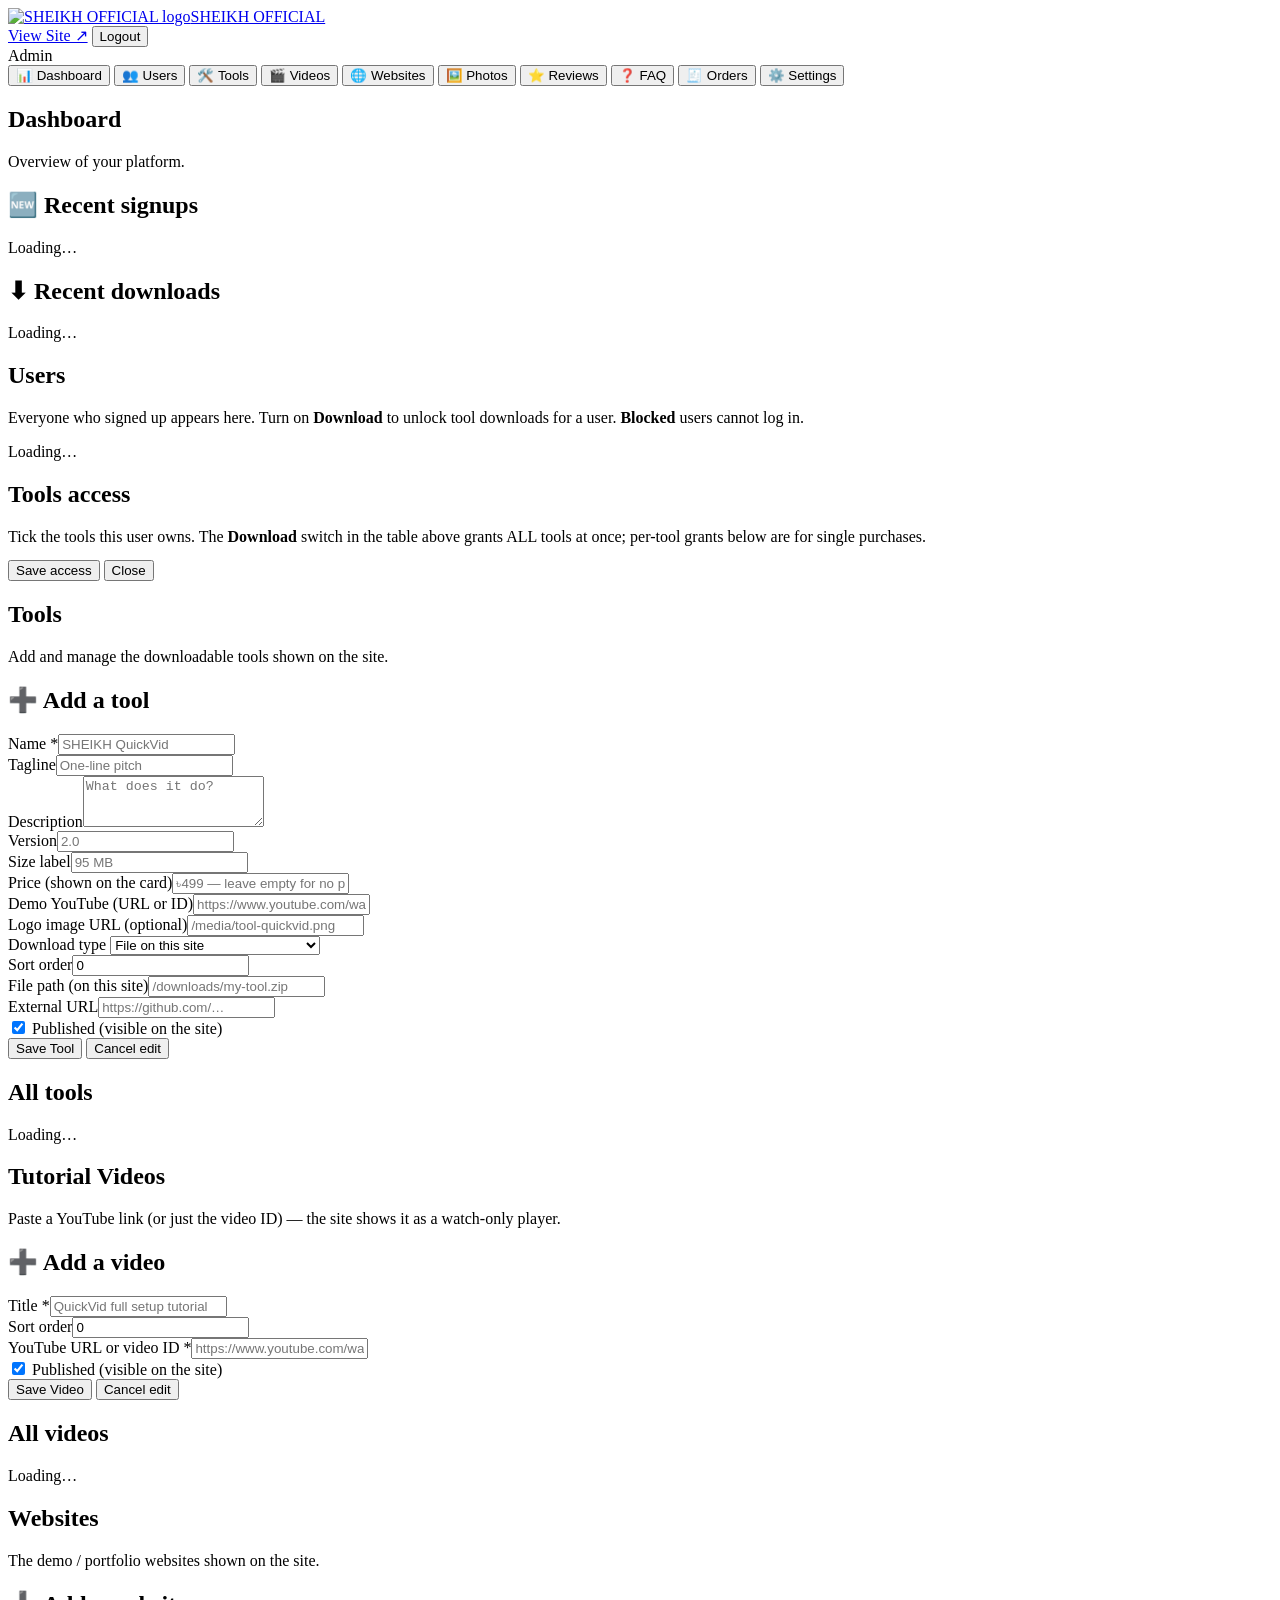
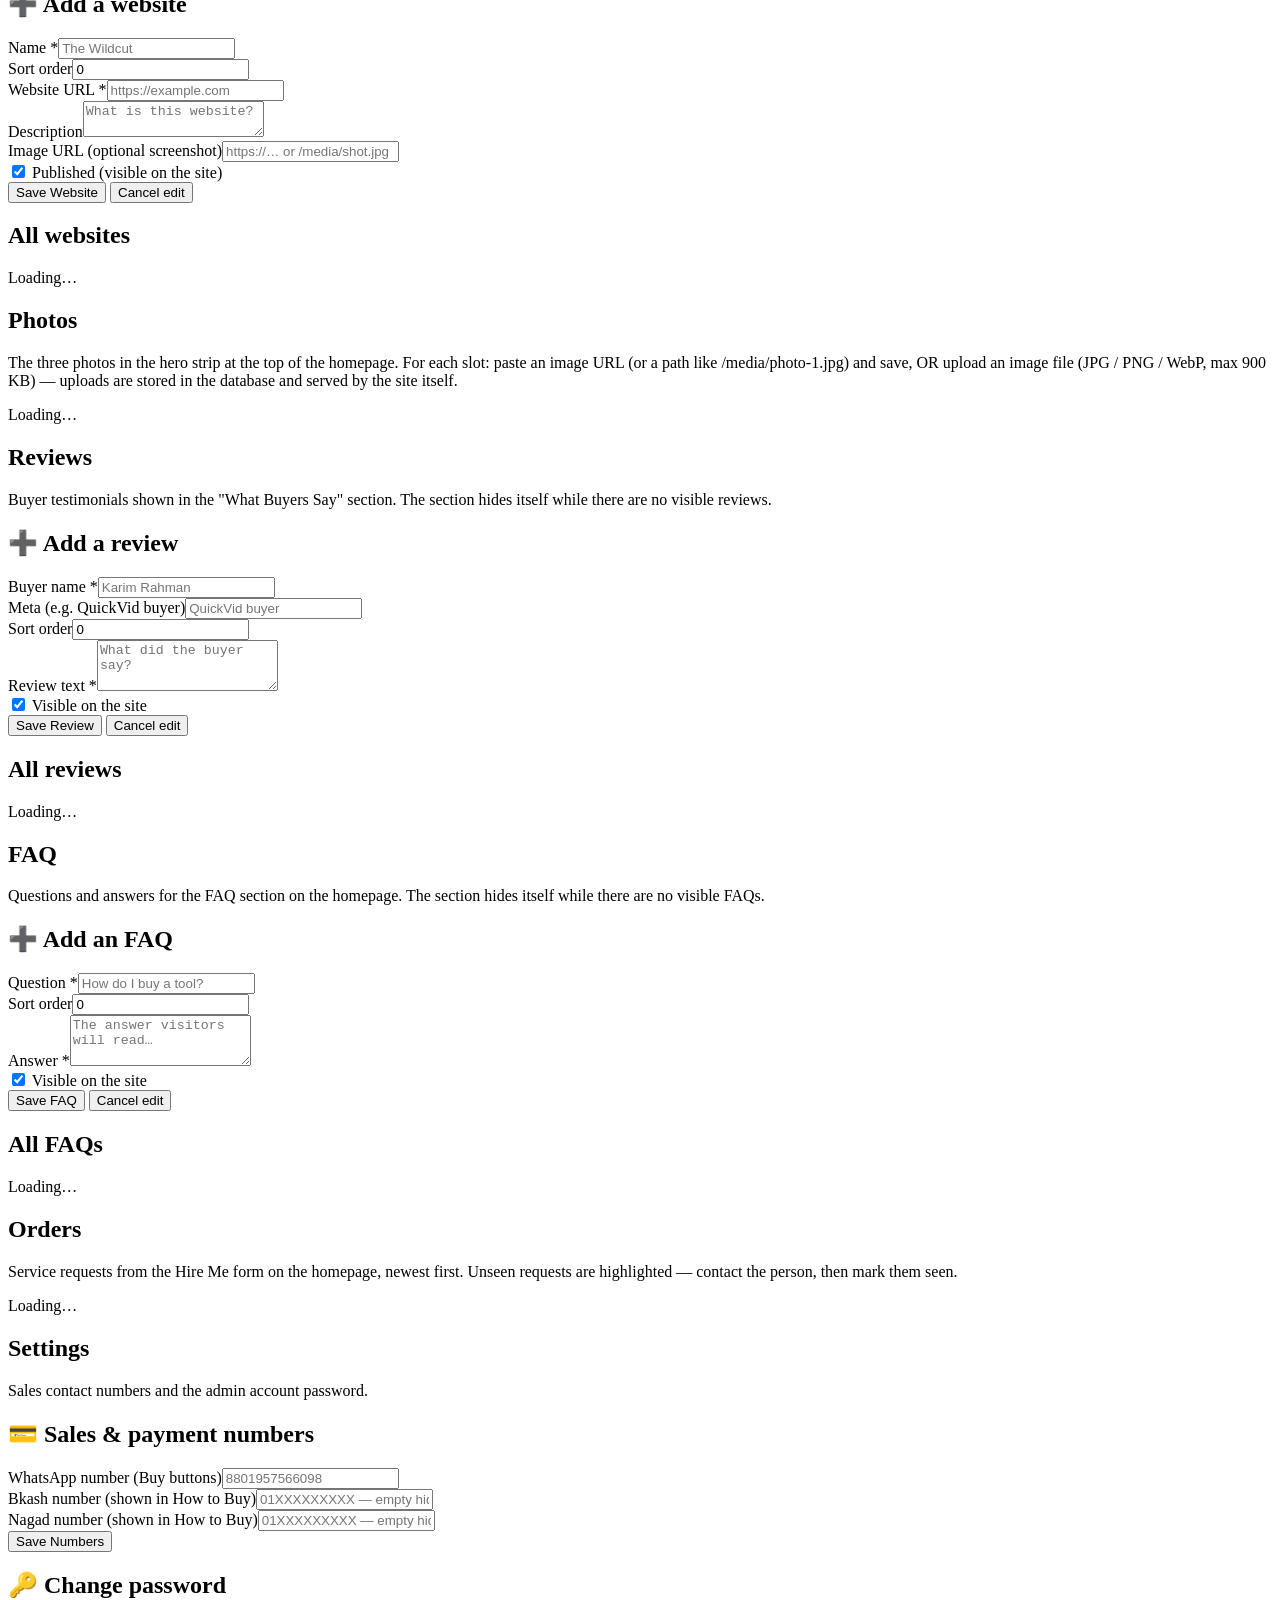
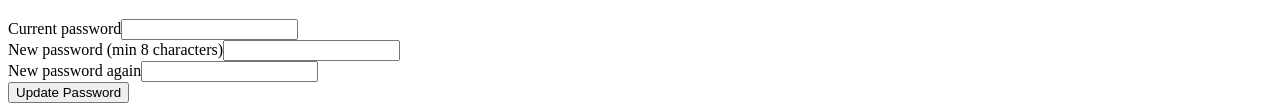
==== public/admin/index.html @ 2b48e8ec "Wildcut-style theme switch, compact mobile header, asset versioning + no-store APIs" ====
<!DOCTYPE html>
<html lang="en">
<head>
<meta charset="UTF-8">
<meta name="viewport" content="width=device-width, initial-scale=1.0">
<title>Admin — AMIN SHEIKH</title>
<meta name="robots" content="noindex, nofollow">
<link rel="icon" type="image/png" href="/favicon.png">
<link rel="stylesheet" href="/assets/css/style.css?v=4">
<link rel="stylesheet" href="/assets/css/admin.css?v=4">
</head>
<body>

<header class="site-header">
  <div class="wrap">
    <a class="logo" href="/"><img class="logo-img" src="/media/logo.png" alt="SHEIKH OFFICIAL logo"><span>SHEIKH OFFICIAL</span></a>
    <div class="header-actions" style="margin-left:auto">
      <a class="btn ghost small hide-sm" href="/" target="_blank" rel="noopener">View Site ↗</a>
      <button class="btn small" id="logoutBtn" type="button">Logout</button>
    </div>
  </div>
</header>

<div class="admin-shell">
  <aside class="admin-side">
    <div class="who">
      <div class="nm" id="adminName">Admin</div>
      <div class="em" id="adminEmail"></div>
    </div>
    <button class="tab-btn active" data-tab="dashboard" type="button">📊 Dashboard</button>
    <button class="tab-btn" data-tab="users" type="button">👥 Users</button>
    <button class="tab-btn" data-tab="tools" type="button">🛠️ Tools</button>
    <button class="tab-btn" data-tab="videos" type="button">🎬 Videos</button>
    <button class="tab-btn" data-tab="demos" type="button">🌐 Websites</button>
    <button class="tab-btn" data-tab="photos" type="button">🖼️ Photos</button>
    <button class="tab-btn" data-tab="reviews" type="button">⭐ Reviews</button>
    <button class="tab-btn" data-tab="faq" type="button">❓ FAQ</button>
    <button class="tab-btn" data-tab="orders" type="button">🧾 Orders <span class="pill gold hidden" id="ordersBadge"></span></button>
    <button class="tab-btn" data-tab="settings" type="button">⚙️ Settings</button>
  </aside>

  <main class="admin-main">
    <!-- Dashboard -->
    <section class="tab-page active" id="tab-dashboard">
      <h1>Dashboard</h1>
      <p class="page-sub">Overview of your platform.</p>
      <div class="stat-cards" id="statCards"></div>
      <div class="panel-box">
        <h2>🆕 Recent signups</h2>
        <div id="recentSignups"><p class="empty-line">Loading…</p></div>
      </div>
      <div class="panel-box">
        <h2>⬇ Recent downloads</h2>
        <div id="recentDownloads"><p class="empty-line">Loading…</p></div>
      </div>
    </section>

    <!-- Users -->
    <section class="tab-page" id="tab-users">
      <h1>Users</h1>
      <p class="page-sub">Everyone who signed up appears here. Turn on <b>Download</b> to unlock tool downloads for a user. <b>Blocked</b> users cannot log in.</p>
      <div class="panel-box">
        <div id="usersTable"><p class="empty-line">Loading…</p></div>
      </div>
      <div class="panel-box hidden" id="userToolsPanel">
        <h2 id="userToolsTitle">Tools access</h2>
        <p class="page-sub" style="margin-bottom:14px">Tick the tools this user owns. The <b>Download</b> switch in the table above grants ALL tools at once; per-tool grants below are for single purchases.</p>
        <div class="grant-list" id="userToolsList"></div>
        <div class="form-actions">
          <button class="btn primary" type="button" id="userToolsSave">Save access</button>
          <button class="btn" type="button" id="userToolsClose">Close</button>
        </div>
      </div>
    </section>

    <!-- Tools -->
    <section class="tab-page" id="tab-tools">
      <h1>Tools</h1>
      <p class="page-sub">Add and manage the downloadable tools shown on the site.</p>
      <div class="panel-box">
        <h2 id="toolFormTitle">➕ Add a tool</h2>
        <form id="toolForm">
          <input type="hidden" id="toolId">
          <div class="form-grid">
            <div class="field"><label for="toolName">Name *</label><input id="toolName" required placeholder="SHEIKH QuickVid"></div>
            <div class="field"><label for="toolTagline">Tagline</label><input id="toolTagline" placeholder="One-line pitch"></div>
            <div class="field full"><label for="toolDesc">Description</label><textarea id="toolDesc" rows="3" placeholder="What does it do?"></textarea></div>
            <div class="field"><label for="toolVersion">Version</label><input id="toolVersion" placeholder="2.0"></div>
            <div class="field"><label for="toolSize">Size label</label><input id="toolSize" placeholder="95 MB"></div>
            <div class="field"><label for="toolPrice">Price (shown on the card)</label><input id="toolPrice" placeholder="৳499 — leave empty for no price"></div>
            <div class="field"><label for="toolDemo">Demo YouTube (URL or ID)</label><input id="toolDemo" placeholder="https://www.youtube.com/watch?v=…"></div>
            <div class="field"><label for="toolLogo">Logo image URL (optional)</label><input id="toolLogo" placeholder="/media/tool-quickvid.png"></div>
            <div class="field"><label for="toolKind">Download type</label>
              <select id="toolKind"><option value="file">File on this site</option><option value="link">External link (GitHub release…)</option></select></div>
            <div class="field"><label for="toolSort">Sort order</label><input id="toolSort" type="number" value="0"></div>
            <div class="field full" id="toolFileWrap"><label for="toolFile">File path (on this site)</label><input id="toolFile" placeholder="/downloads/my-tool.zip"></div>
            <div class="field full hidden" id="toolUrlWrap"><label for="toolUrl">External URL</label><input id="toolUrl" placeholder="https://github.com/…"></div>
          </div>
          <label class="inline-check"><input type="checkbox" id="toolPublished" checked> Published (visible on the site)</label>
          <div class="form-actions">
            <button class="btn primary" type="submit" id="toolSaveBtn">Save Tool</button>
            <button class="btn hidden" type="button" id="toolCancelBtn">Cancel edit</button>
          </div>
        </form>
      </div>
      <div class="panel-box">
        <h2>All tools</h2>
        <div class="entity-list" id="toolsList"><p class="empty-line">Loading…</p></div>
      </div>
    </section>

    <!-- Videos -->
    <section class="tab-page" id="tab-videos">
      <h1>Tutorial Videos</h1>
      <p class="page-sub">Paste a YouTube link (or just the video ID) — the site shows it as a watch-only player.</p>
      <div class="panel-box">
        <h2 id="videoFormTitle">➕ Add a video</h2>
        <form id="videoForm">
          <input type="hidden" id="videoId">
          <div class="form-grid">
            <div class="field"><label for="videoTitle">Title *</label><input id="videoTitle" required placeholder="QuickVid full setup tutorial"></div>
            <div class="field"><label for="videoSort">Sort order</label><input id="videoSort" type="number" value="0"></div>
            <div class="field full"><label for="videoYoutube">YouTube URL or video ID *</label><input id="videoYoutube" required placeholder="https://www.youtube.com/watch?v=…"></div>
          </div>
          <label class="inline-check"><input type="checkbox" id="videoPublished" checked> Published (visible on the site)</label>
          <div class="form-actions">
            <button class="btn primary" type="submit" id="videoSaveBtn">Save Video</button>
            <button class="btn hidden" type="button" id="videoCancelBtn">Cancel edit</button>
          </div>
        </form>
      </div>
      <div class="panel-box">
        <h2>All videos</h2>
        <div class="entity-list" id="videosList"><p class="empty-line">Loading…</p></div>
      </div>
    </section>

    <!-- Websites / demos -->
    <section class="tab-page" id="tab-demos">
      <h1>Websites</h1>
      <p class="page-sub">The demo / portfolio websites shown on the site.</p>
      <div class="panel-box">
        <h2 id="demoFormTitle">➕ Add a website</h2>
        <form id="demoForm">
          <input type="hidden" id="demoId">
          <div class="form-grid">
            <div class="field"><label for="demoName">Name *</label><input id="demoName" required placeholder="The Wildcut"></div>
            <div class="field"><label for="demoSort">Sort order</label><input id="demoSort" type="number" value="0"></div>
            <div class="field full"><label for="demoUrl">Website URL *</label><input id="demoUrl" required placeholder="https://example.com"></div>
            <div class="field full"><label for="demoDesc">Description</label><textarea id="demoDesc" rows="2" placeholder="What is this website?"></textarea></div>
            <div class="field full"><label for="demoImage">Image URL (optional screenshot)</label><input id="demoImage" placeholder="https://… or /media/shot.jpg"></div>
          </div>
          <label class="inline-check"><input type="checkbox" id="demoPublished" checked> Published (visible on the site)</label>
          <div class="form-actions">
            <button class="btn primary" type="submit" id="demoSaveBtn">Save Website</button>
            <button class="btn hidden" type="button" id="demoCancelBtn">Cancel edit</button>
          </div>
        </form>
      </div>
      <div class="panel-box">
        <h2>All websites</h2>
        <div class="entity-list" id="demosList"><p class="empty-line">Loading…</p></div>
      </div>
    </section>

    <!-- Photos -->
    <section class="tab-page" id="tab-photos">
      <h1>Photos</h1>
      <p class="page-sub">The three photos in the hero strip at the top of the homepage. For each slot: paste an image URL (or a path like /media/photo-1.jpg) and save, OR upload an image file (JPG / PNG / WebP, max 900 KB) — uploads are stored in the database and served by the site itself.</p>
      <div id="photoSlots"><p class="empty-line">Loading…</p></div>
    </section>

    <!-- Reviews / testimonials -->
    <section class="tab-page" id="tab-reviews">
      <h1>Reviews</h1>
      <p class="page-sub">Buyer testimonials shown in the "What Buyers Say" section. The section hides itself while there are no visible reviews.</p>
      <div class="panel-box">
        <h2 id="testiFormTitle">➕ Add a review</h2>
        <form id="testiForm">
          <input type="hidden" id="testiId">
          <div class="form-grid">
            <div class="field"><label for="testiName">Buyer name *</label><input id="testiName" required placeholder="Karim Rahman"></div>
            <div class="field"><label for="testiMeta">Meta (e.g. QuickVid buyer)</label><input id="testiMeta" placeholder="QuickVid buyer"></div>
            <div class="field"><label for="testiSort">Sort order</label><input id="testiSort" type="number" value="0"></div>
            <div class="field full"><label for="testiText">Review text *</label><textarea id="testiText" rows="3" required placeholder="What did the buyer say?"></textarea></div>
          </div>
          <label class="inline-check"><input type="checkbox" id="testiVisible" checked> Visible on the site</label>
          <div class="form-actions">
            <button class="btn primary" type="submit" id="testiSaveBtn">Save Review</button>
            <button class="btn hidden" type="button" id="testiCancelBtn">Cancel edit</button>
          </div>
        </form>
      </div>
      <div class="panel-box">
        <h2>All reviews</h2>
        <div class="entity-list" id="testiList"><p class="empty-line">Loading…</p></div>
      </div>
    </section>

    <!-- FAQ -->
    <section class="tab-page" id="tab-faq">
      <h1>FAQ</h1>
      <p class="page-sub">Questions and answers for the FAQ section on the homepage. The section hides itself while there are no visible FAQs.</p>
      <div class="panel-box">
        <h2 id="faqFormTitle">➕ Add an FAQ</h2>
        <form id="faqForm">
          <input type="hidden" id="faqId">
          <div class="form-grid">
            <div class="field full"><label for="faqQ">Question *</label><input id="faqQ" required placeholder="How do I buy a tool?"></div>
            <div class="field"><label for="faqSort">Sort order</label><input id="faqSort" type="number" value="0"></div>
            <div class="field full"><label for="faqA">Answer *</label><textarea id="faqA" rows="3" required placeholder="The answer visitors will read…"></textarea></div>
          </div>
          <label class="inline-check"><input type="checkbox" id="faqVisible" checked> Visible on the site</label>
          <div class="form-actions">
            <button class="btn primary" type="submit" id="faqSaveBtn">Save FAQ</button>
            <button class="btn hidden" type="button" id="faqCancelBtn">Cancel edit</button>
          </div>
        </form>
      </div>
      <div class="panel-box">
        <h2>All FAQs</h2>
        <div class="entity-list" id="faqList"><p class="empty-line">Loading…</p></div>
      </div>
    </section>

    <!-- Orders -->
    <section class="tab-page" id="tab-orders">
      <h1>Orders</h1>
      <p class="page-sub">Service requests from the Hire Me form on the homepage, newest first. Unseen requests are highlighted — contact the person, then mark them seen.</p>
      <div class="panel-box">
        <div id="ordersList"><p class="empty-line">Loading…</p></div>
      </div>
    </section>

    <!-- Settings -->
    <section class="tab-page" id="tab-settings">
      <h1>Settings</h1>
      <p class="page-sub">Sales contact numbers and the admin account password.</p>
      <div class="panel-box" style="max-width:520px">
        <h2>💳 Sales &amp; payment numbers</h2>
        <form id="salesForm">
          <div class="field"><label for="setWhatsapp">WhatsApp number (Buy buttons)</label><input id="setWhatsapp" placeholder="8801957566098"></div>
          <div class="field"><label for="setBkash">Bkash number (shown in How to Buy)</label><input id="setBkash" placeholder="01XXXXXXXXX — empty hides it"></div>
          <div class="field"><label for="setNagad">Nagad number (shown in How to Buy)</label><input id="setNagad" placeholder="01XXXXXXXXX — empty hides it"></div>
          <div class="form-actions"><button class="btn primary" type="submit">Save Numbers</button></div>
        </form>
      </div>
      <div class="panel-box" style="max-width:520px">
        <h2>🔑 Change password</h2>
        <form id="pwForm">
          <div class="field"><label for="pwCurrent">Current password</label><input id="pwCurrent" type="password" autocomplete="current-password" required></div>
          <div class="field"><label for="pwNew">New password (min 8 characters)</label><input id="pwNew" type="password" autocomplete="new-password" required></div>
          <div class="field"><label for="pwAgain">New password again</label><input id="pwAgain" type="password" autocomplete="new-password" required></div>
          <div class="form-actions"><button class="btn primary" type="submit">Update Password</button></div>
        </form>
      </div>
    </section>
  </main>
</div>

<div class="toast-zone" id="toastZone"></div>
<script src="/assets/js/admin.js?v=4"></script>
</body>
</html>
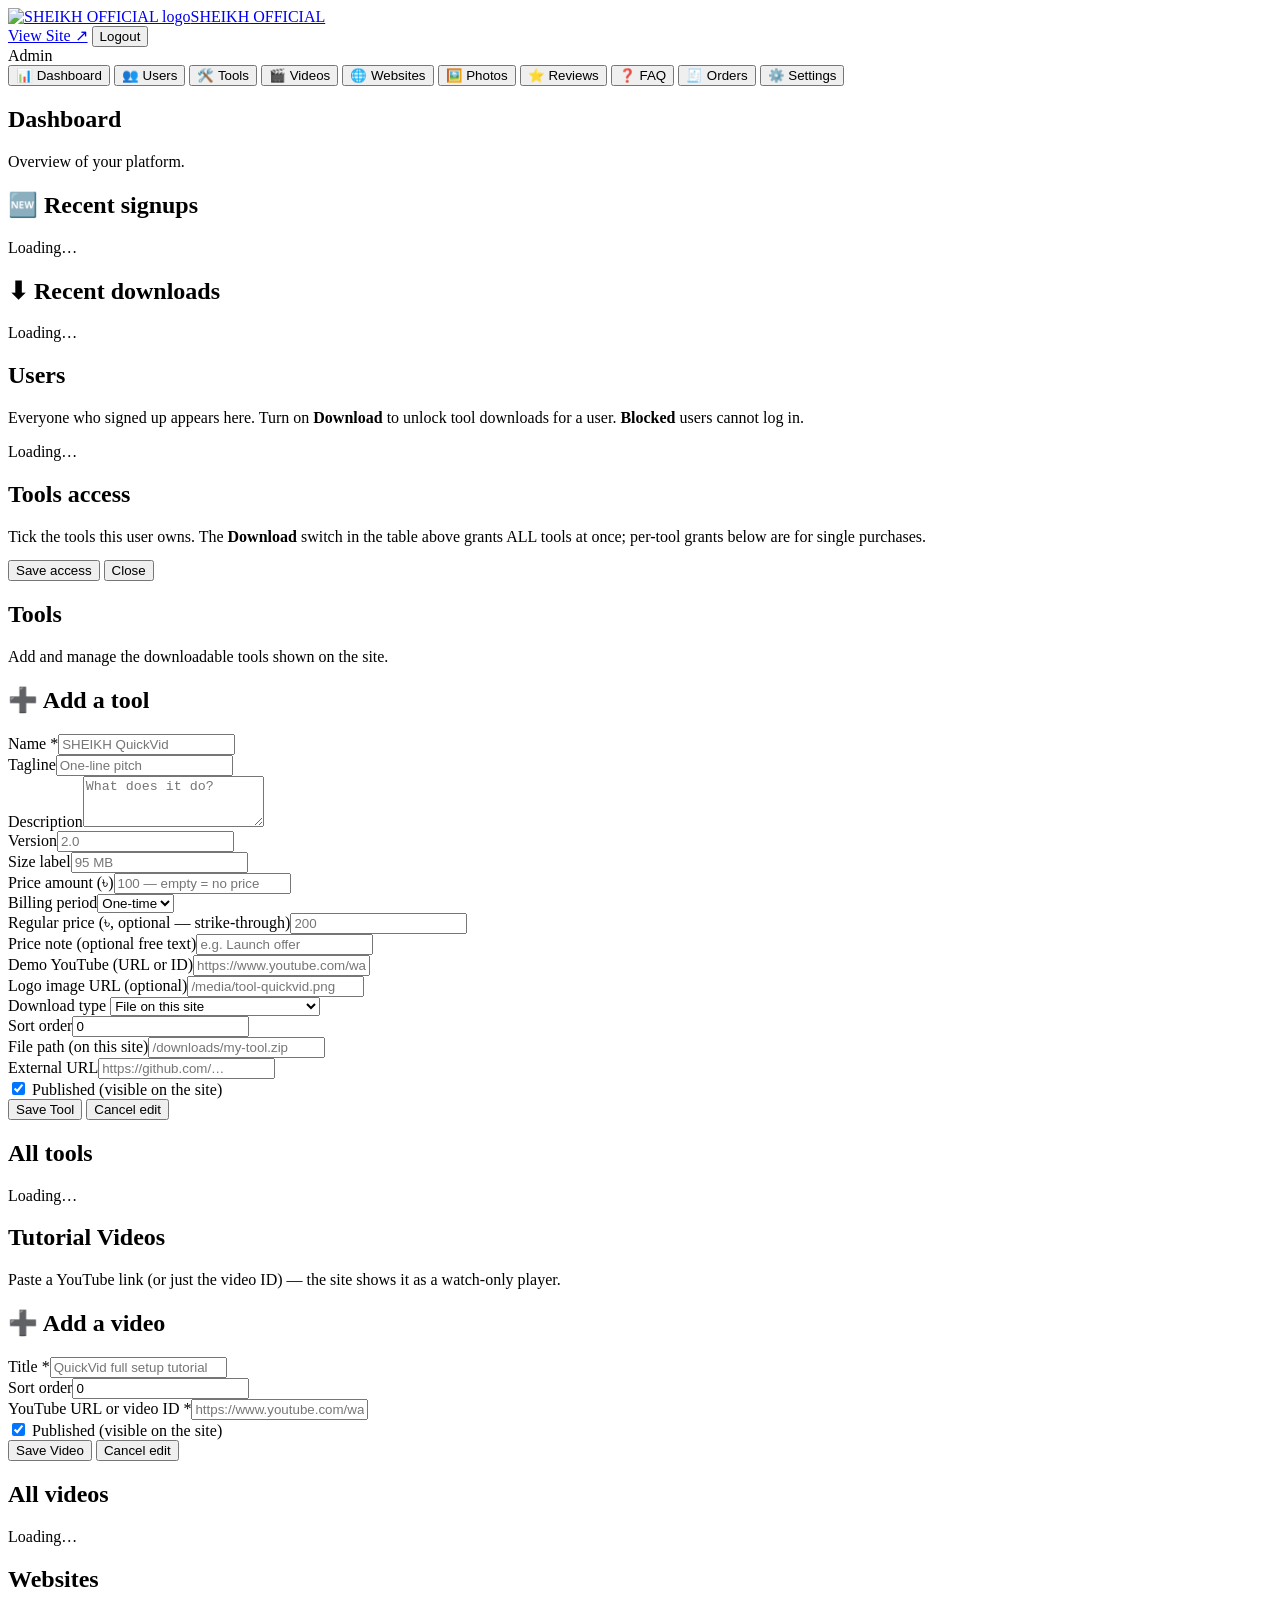
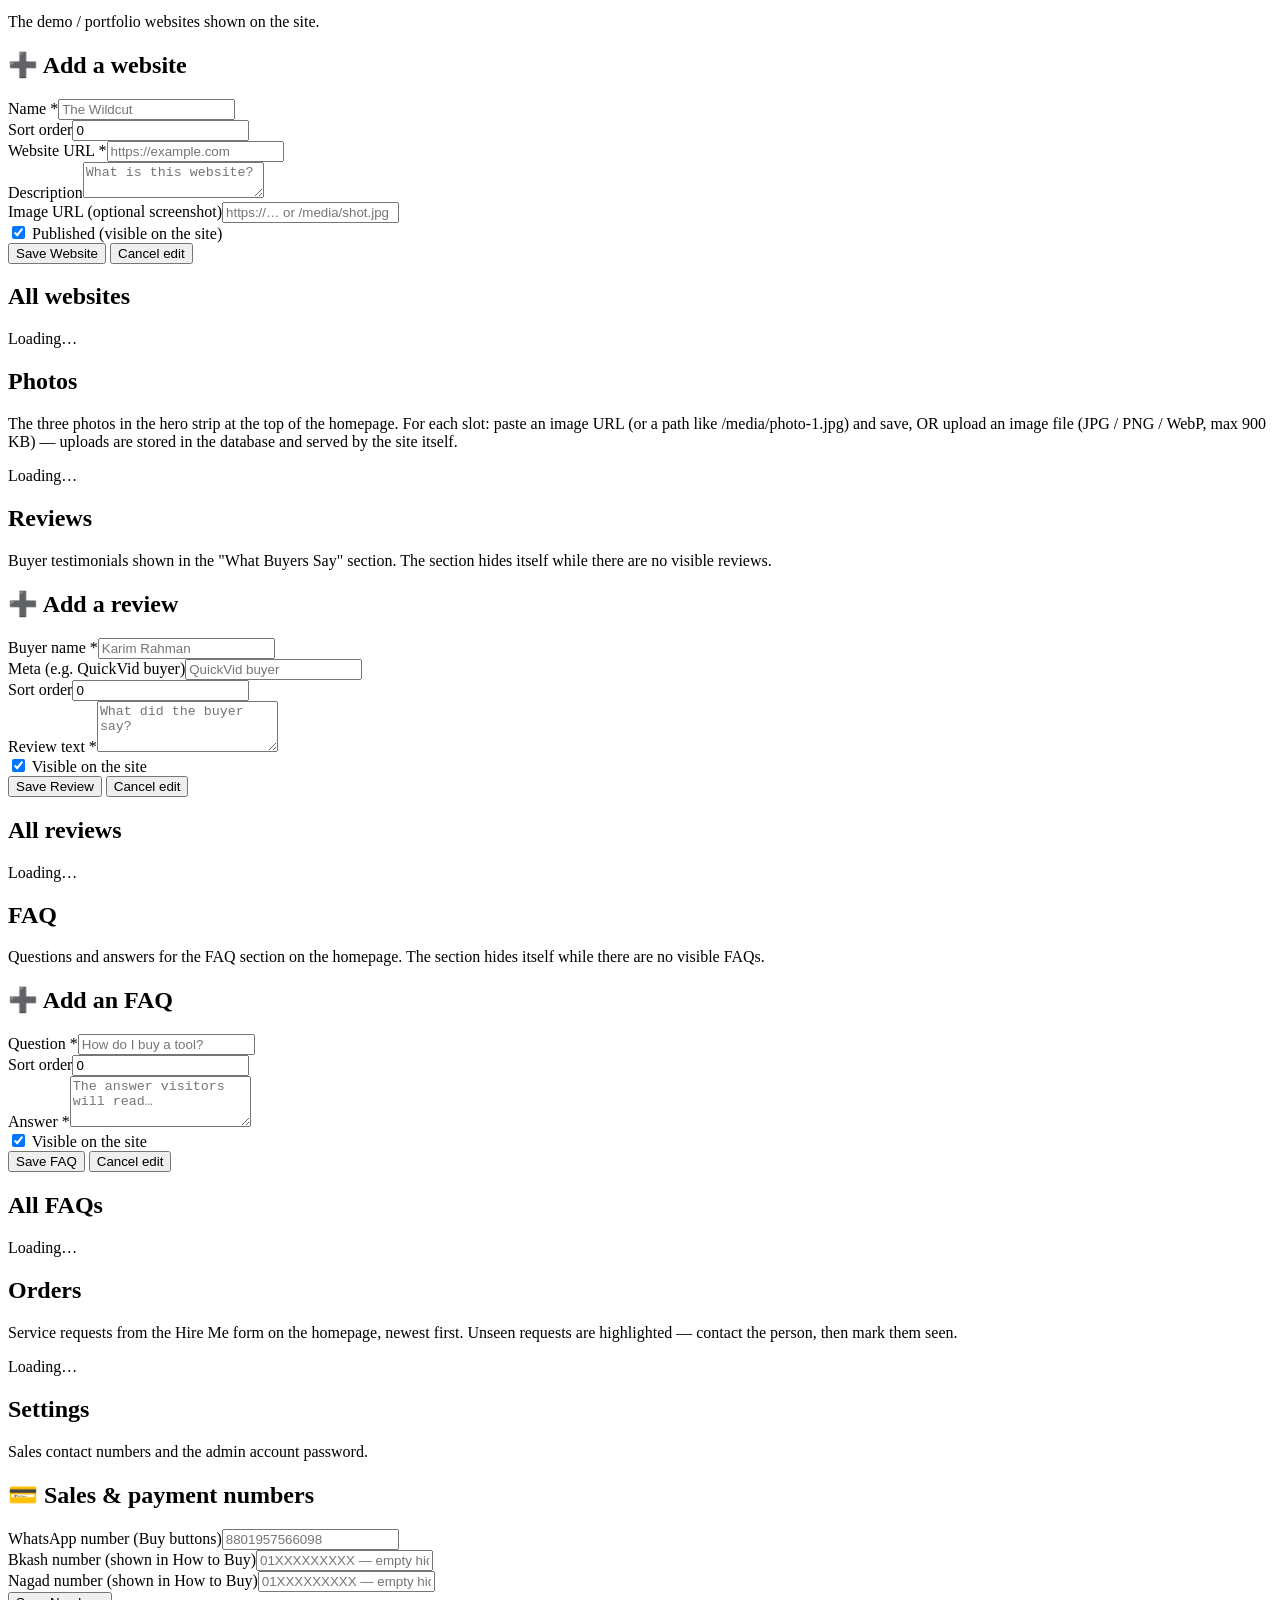
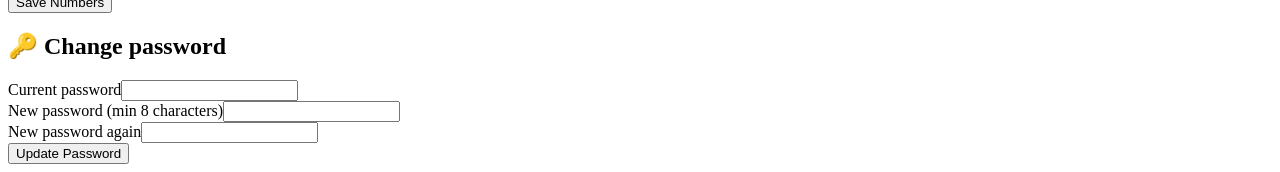
==== commit 7c8aba5a: "Professional structured pricing: amount + period + compare-at, big price block on cards" ====
--- a/public/admin/index.html
+++ b/public/admin/index.html
@@ -6,8 +6,8 @@
 <title>Admin — AMIN SHEIKH</title>
 <meta name="robots" content="noindex, nofollow">
 <link rel="icon" type="image/png" href="/favicon.png">
-<link rel="stylesheet" href="/assets/css/style.css?v=4">
-<link rel="stylesheet" href="/assets/css/admin.css?v=4">
+<link rel="stylesheet" href="/assets/css/style.css?v=9">
+<link rel="stylesheet" href="/assets/css/admin.css?v=7">
 </head>
 <body>
 
@@ -87,7 +87,10 @@
             <div class="field full"><label for="toolDesc">Description</label><textarea id="toolDesc" rows="3" placeholder="What does it do?"></textarea></div>
             <div class="field"><label for="toolVersion">Version</label><input id="toolVersion" placeholder="2.0"></div>
             <div class="field"><label for="toolSize">Size label</label><input id="toolSize" placeholder="95 MB"></div>
-            <div class="field"><label for="toolPrice">Price (shown on the card)</label><input id="toolPrice" placeholder="৳499 — leave empty for no price"></div>
+            <div class="field"><label for="toolPriceAmount">Price amount (৳)</label><input id="toolPriceAmount" type="number" min="0" placeholder="100 — empty = no price"></div>
+            <div class="field"><label for="toolPricePeriod">Billing period</label><select id="toolPricePeriod"><option value="once">One-time</option><option value="month">Monthly</option><option value="year">Yearly</option></select></div>
+            <div class="field"><label for="toolPriceCompare">Regular price (৳, optional — strike-through)</label><input id="toolPriceCompare" type="number" min="0" placeholder="200"></div>
+            <div class="field"><label for="toolPrice">Price note (optional free text)</label><input id="toolPrice" placeholder="e.g. Launch offer"></div>
             <div class="field"><label for="toolDemo">Demo YouTube (URL or ID)</label><input id="toolDemo" placeholder="https://www.youtube.com/watch?v=…"></div>
             <div class="field"><label for="toolLogo">Logo image URL (optional)</label><input id="toolLogo" placeholder="/media/tool-quickvid.png"></div>
             <div class="field"><label for="toolKind">Download type</label>
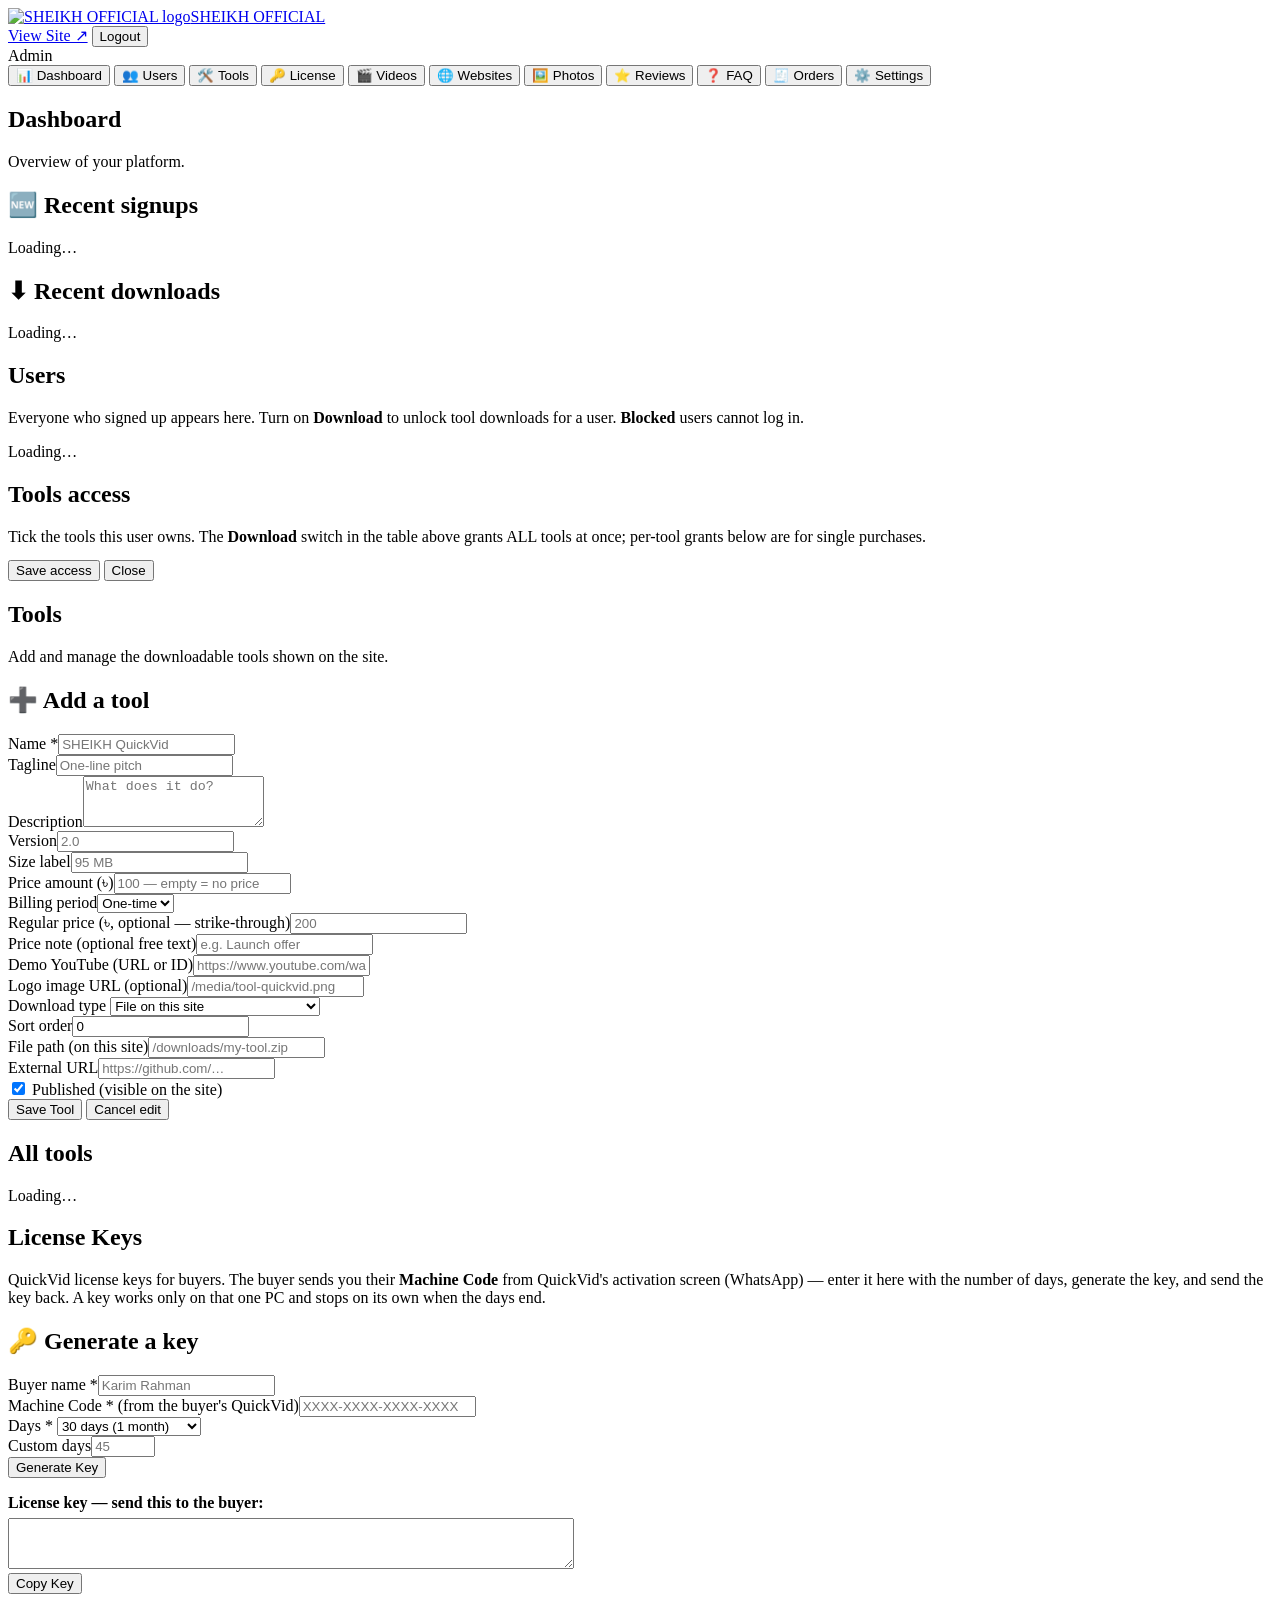
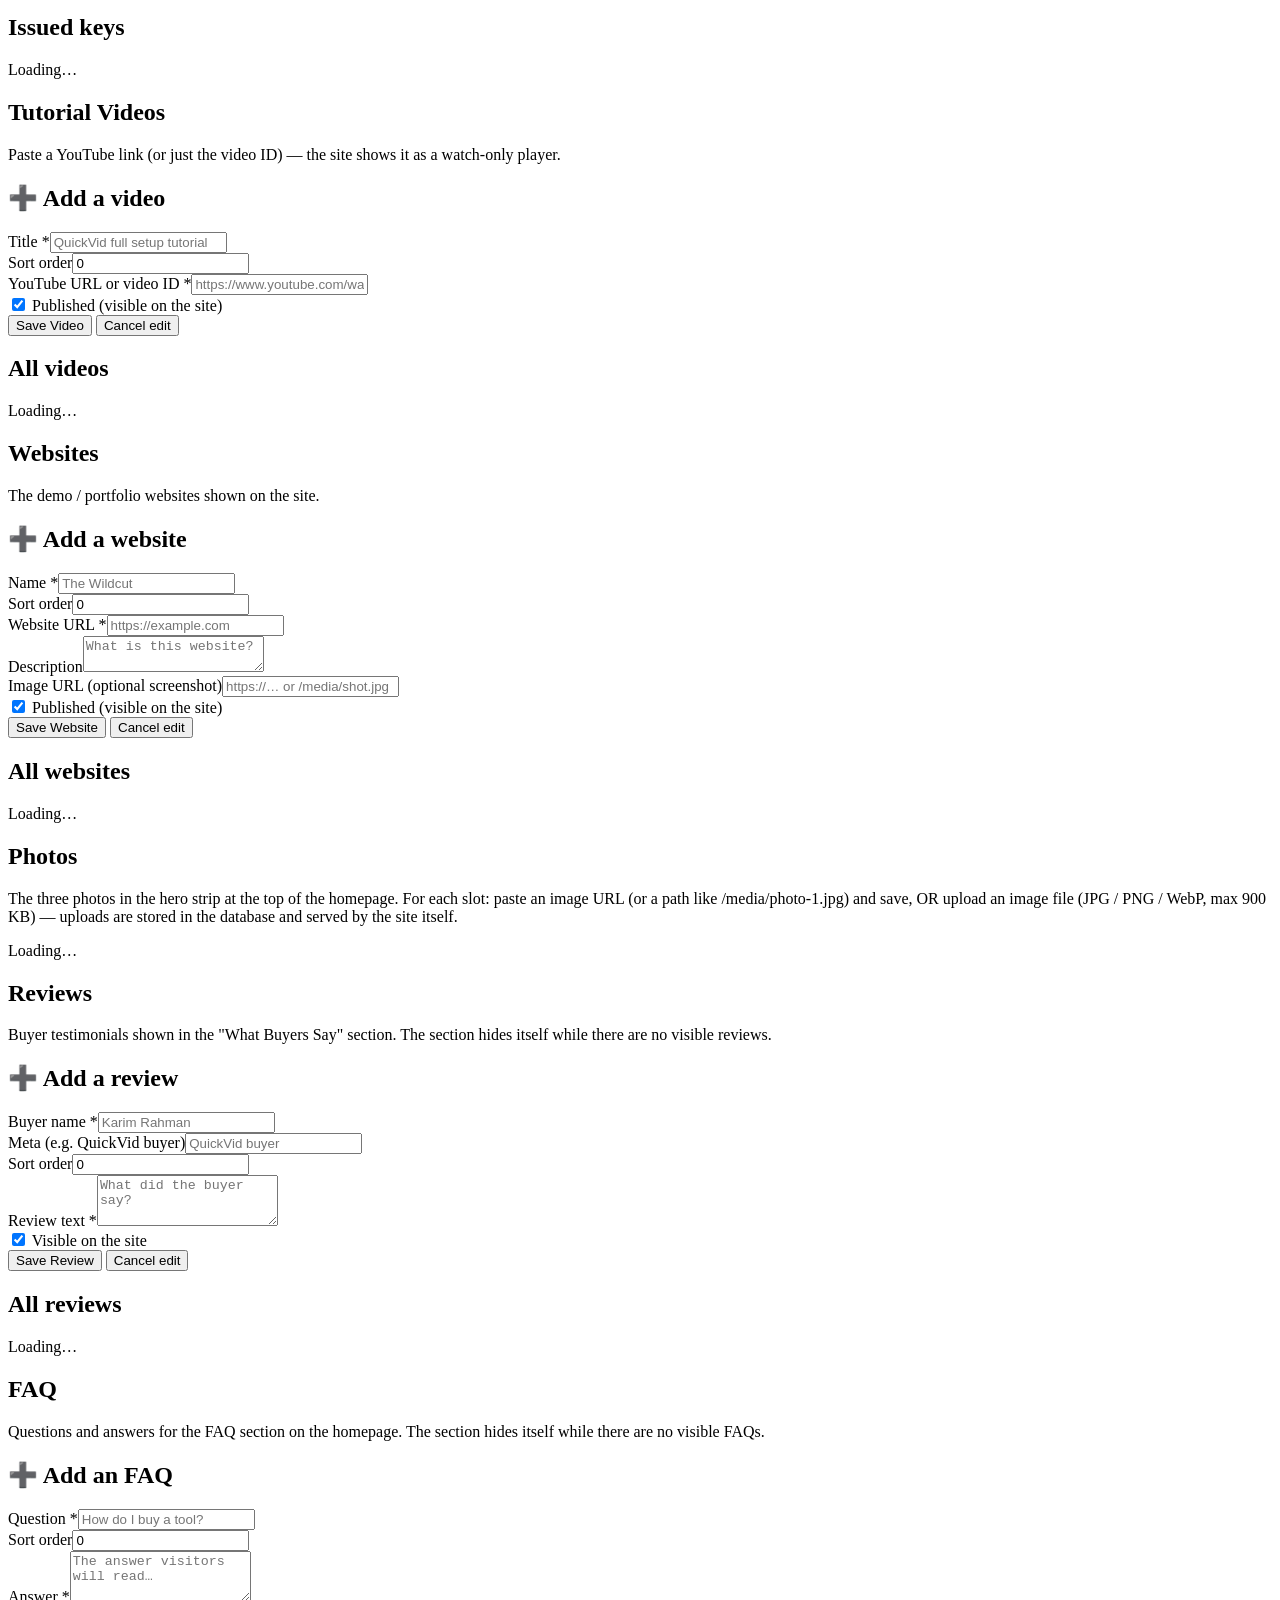
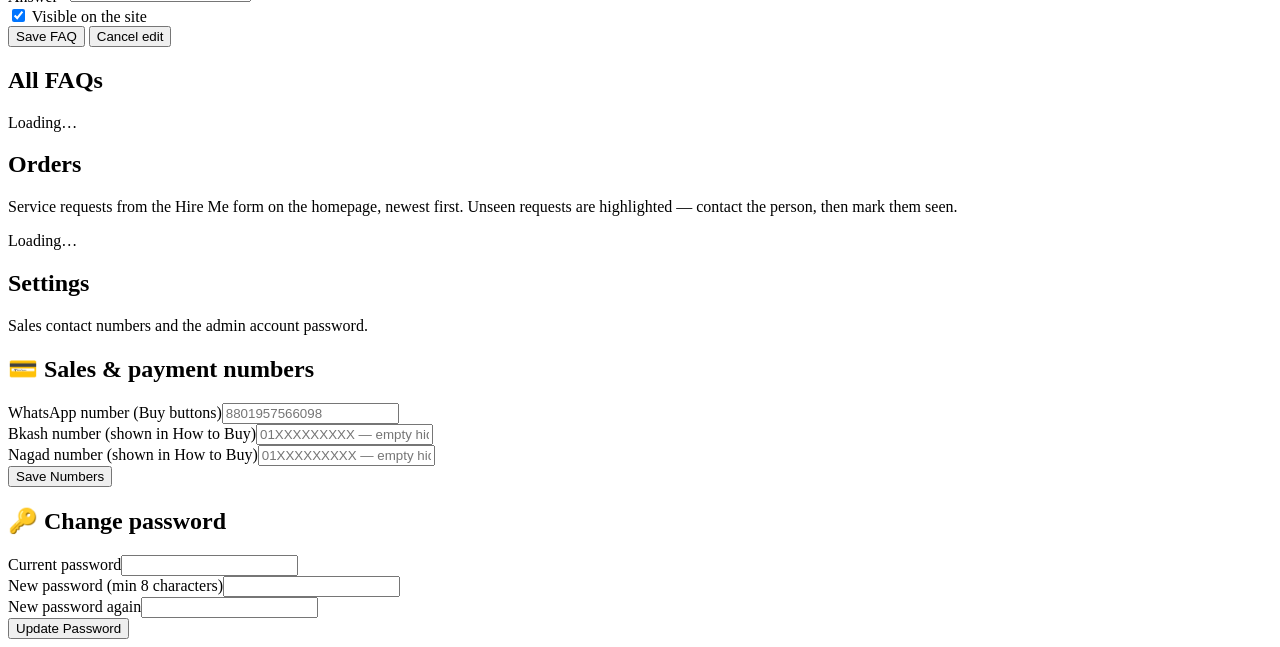
==== commit 2158de78: "Add License tab: QuickVid key generation (Ed25519) + licenses table" ====
--- a/public/admin/index.html
+++ b/public/admin/index.html
@@ -30,6 +30,7 @@
     <button class="tab-btn active" data-tab="dashboard" type="button">📊 Dashboard</button>
     <button class="tab-btn" data-tab="users" type="button">👥 Users</button>
     <button class="tab-btn" data-tab="tools" type="button">🛠️ Tools</button>
+    <button class="tab-btn" data-tab="license" type="button">🔑 License</button>
     <button class="tab-btn" data-tab="videos" type="button">🎬 Videos</button>
     <button class="tab-btn" data-tab="demos" type="button">🌐 Websites</button>
     <button class="tab-btn" data-tab="photos" type="button">🖼️ Photos</button>
@@ -112,6 +113,40 @@
       </div>
     </section>
 
+    <!-- License keys (QuickVid) -->
+    <section class="tab-page" id="tab-license">
+      <h1>License Keys</h1>
+      <p class="page-sub">QuickVid license keys for buyers. The buyer sends you their <b>Machine Code</b> from QuickVid's activation screen (WhatsApp) — enter it here with the number of days, generate the key, and send the key back. A key works only on that one PC and stops on its own when the days end.</p>
+      <div class="panel-box" style="max-width:560px">
+        <h2>🔑 Generate a key</h2>
+        <form id="licForm">
+          <div class="field"><label for="licName">Buyer name *</label><input id="licName" required placeholder="Karim Rahman"></div>
+          <div class="field"><label for="licMachine">Machine Code * (from the buyer's QuickVid)</label><input id="licMachine" required placeholder="XXXX-XXXX-XXXX-XXXX" style="text-transform:uppercase"></div>
+          <div class="field"><label for="licDays">Days *</label>
+            <select id="licDays">
+              <option value="7">7 days (trial)</option>
+              <option value="30" selected>30 days (1 month)</option>
+              <option value="90">90 days (3 months)</option>
+              <option value="180">180 days (6 months)</option>
+              <option value="365">365 days (1 year)</option>
+              <option value="custom">Custom…</option>
+            </select>
+          </div>
+          <div class="field hidden" id="licCustomWrap"><label for="licCustomDays">Custom days</label><input id="licCustomDays" type="number" min="1" max="3650" placeholder="45"></div>
+          <div class="form-actions"><button class="btn primary" type="submit">Generate Key</button></div>
+        </form>
+        <div id="licResult" class="hidden" style="margin-top:16px">
+          <label style="font-weight:600;display:block;margin-bottom:6px">License key — send this to the buyer:</label>
+          <textarea id="licKeyOut" rows="3" readonly style="width:100%;word-break:break-all"></textarea>
+          <div class="form-actions"><button class="btn" type="button" id="licCopyBtn">Copy Key</button></div>
+        </div>
+      </div>
+      <div class="panel-box">
+        <h2>Issued keys</h2>
+        <div id="licList"><p class="empty-line">Loading…</p></div>
+      </div>
+    </section>
+
     <!-- Videos -->
     <section class="tab-page" id="tab-videos">
       <h1>Tutorial Videos</h1>
@@ -262,6 +297,6 @@
 </div>
 
 <div class="toast-zone" id="toastZone"></div>
-<script src="/assets/js/admin.js?v=4"></script>
+<script src="/assets/js/admin.js?v=5"></script>
 </body>
 </html>
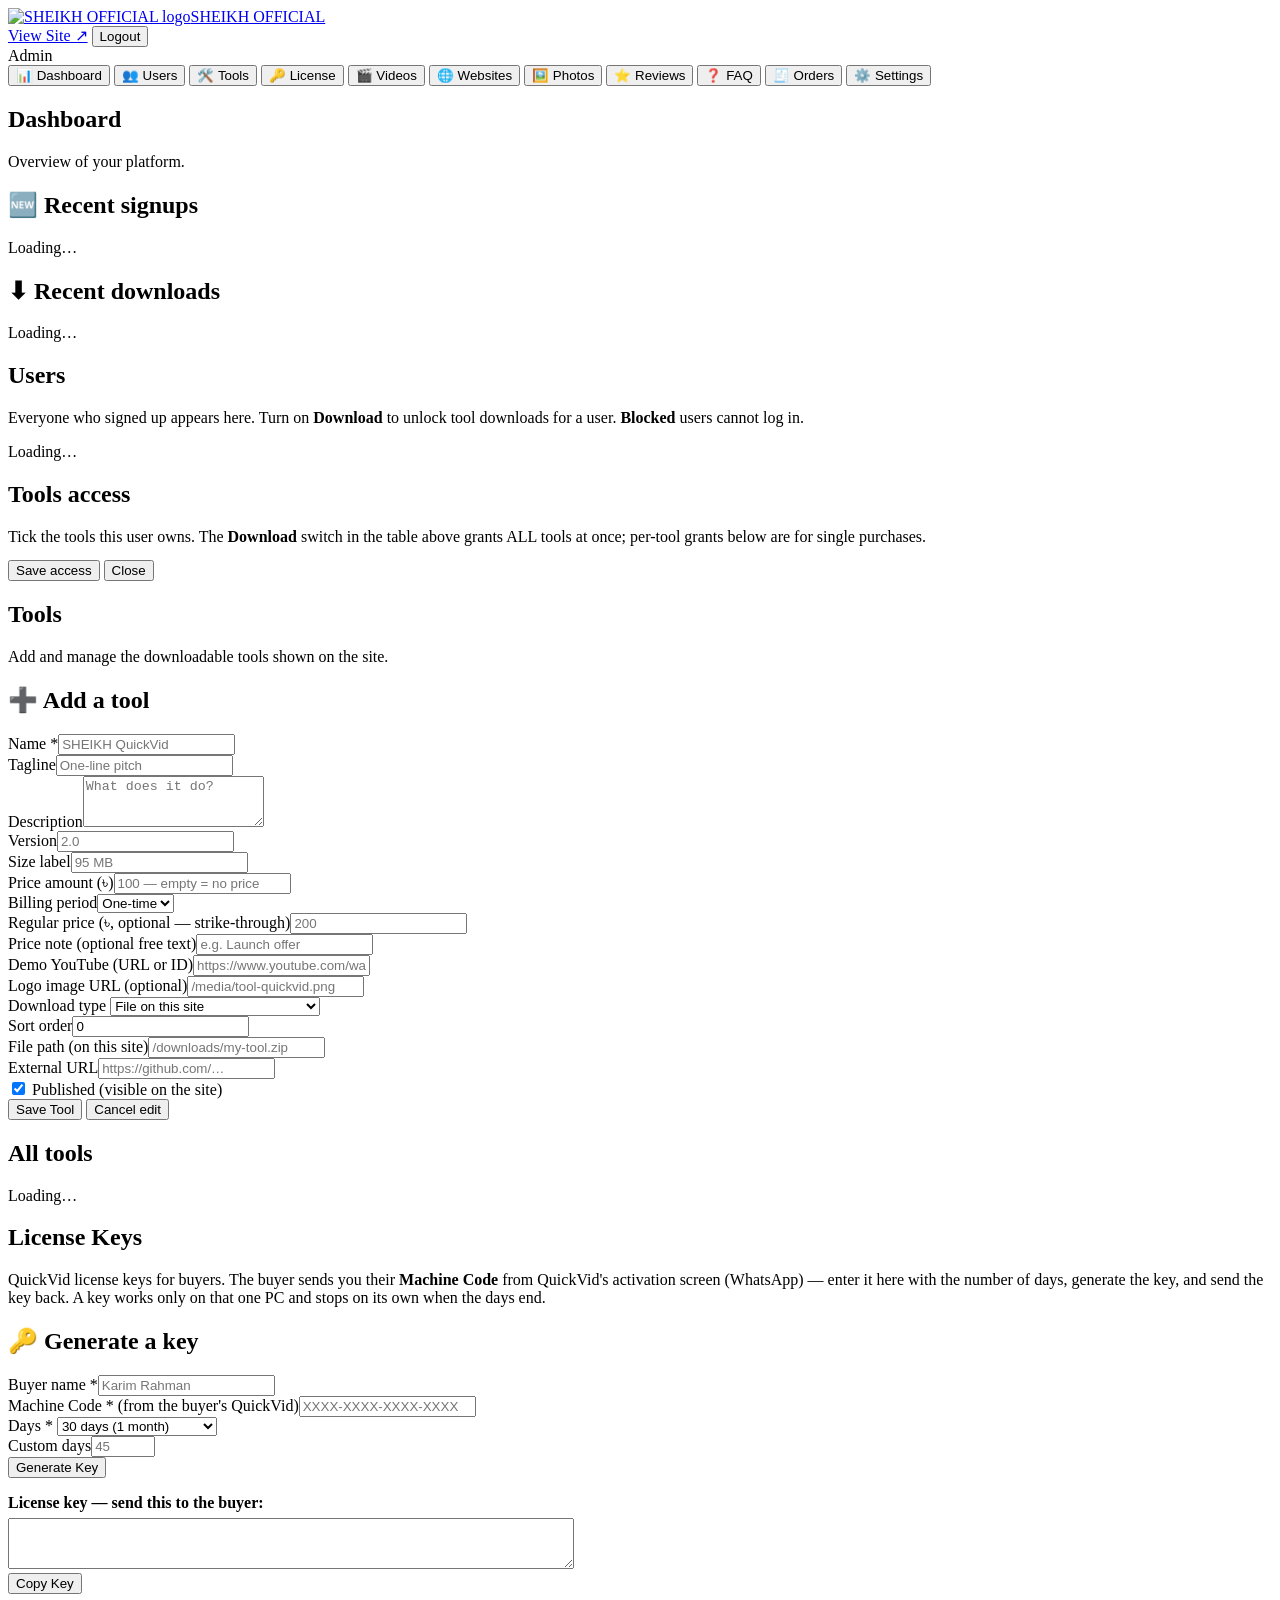
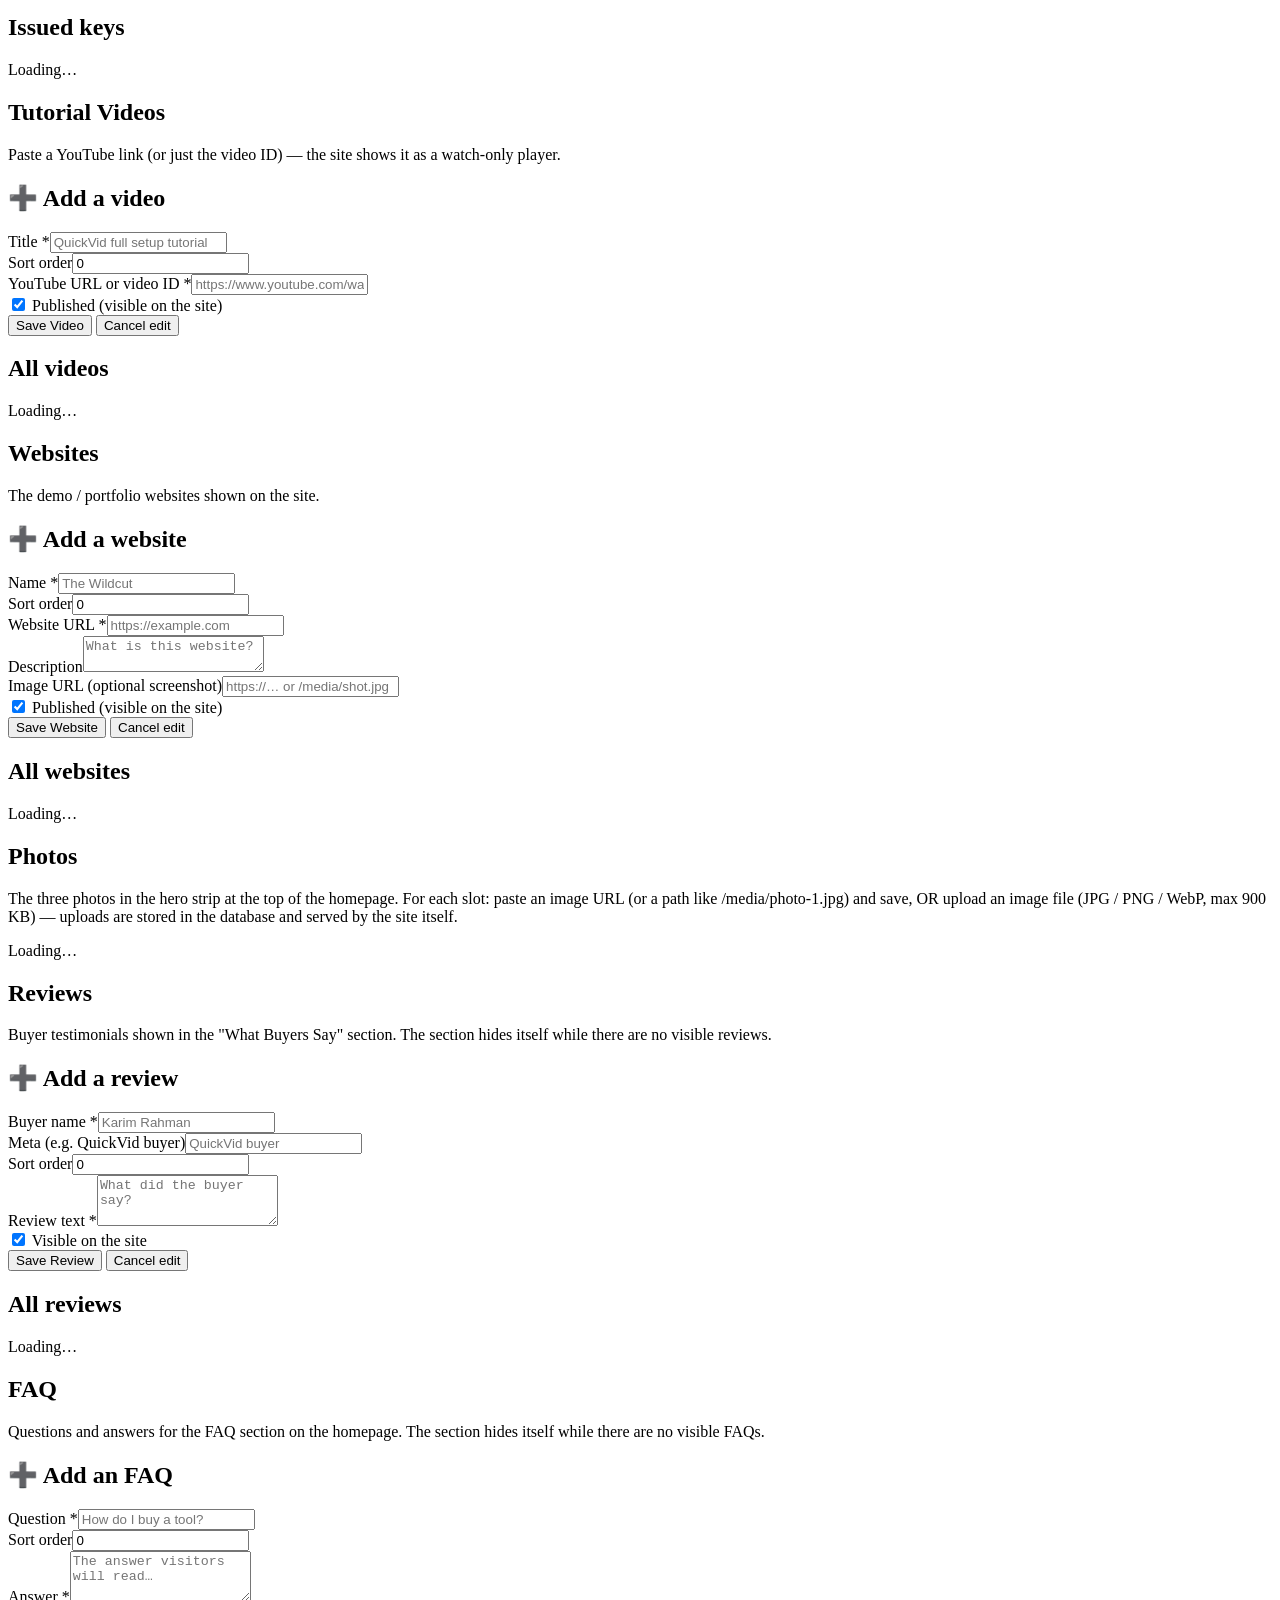
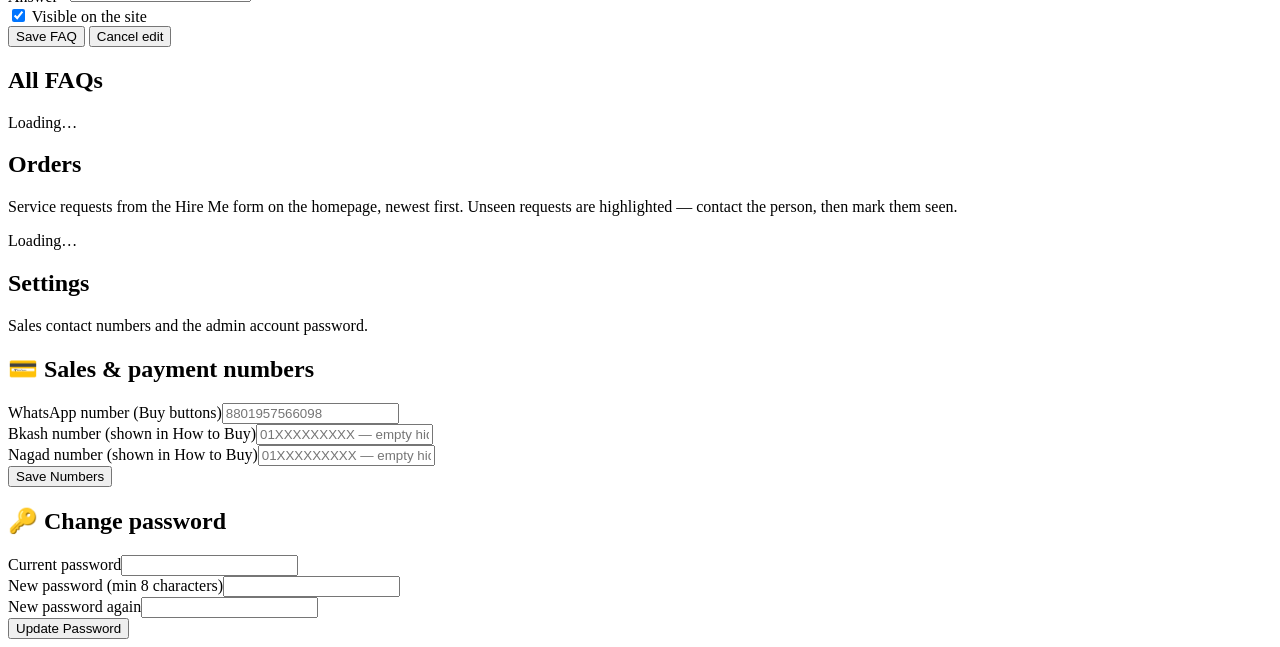
==== commit ec6bdf34: "QuickVid 3.1: trial keys in License tab, qv3-version.json for in-app update checks, admin.js v6" ====
--- a/public/admin/index.html
+++ b/public/admin/index.html
@@ -124,7 +124,7 @@
           <div class="field"><label for="licMachine">Machine Code * (from the buyer's QuickVid)</label><input id="licMachine" required placeholder="XXXX-XXXX-XXXX-XXXX" style="text-transform:uppercase"></div>
           <div class="field"><label for="licDays">Days *</label>
             <select id="licDays">
-              <option value="7">7 days (trial)</option>
+              <option value="trial3">3 days — FREE TRIAL</option>
               <option value="30" selected>30 days (1 month)</option>
               <option value="90">90 days (3 months)</option>
               <option value="180">180 days (6 months)</option>
@@ -297,6 +297,6 @@
 </div>
 
 <div class="toast-zone" id="toastZone"></div>
-<script src="/assets/js/admin.js?v=5"></script>
+<script src="/assets/js/admin.js?v=6"></script>
 </body>
 </html>
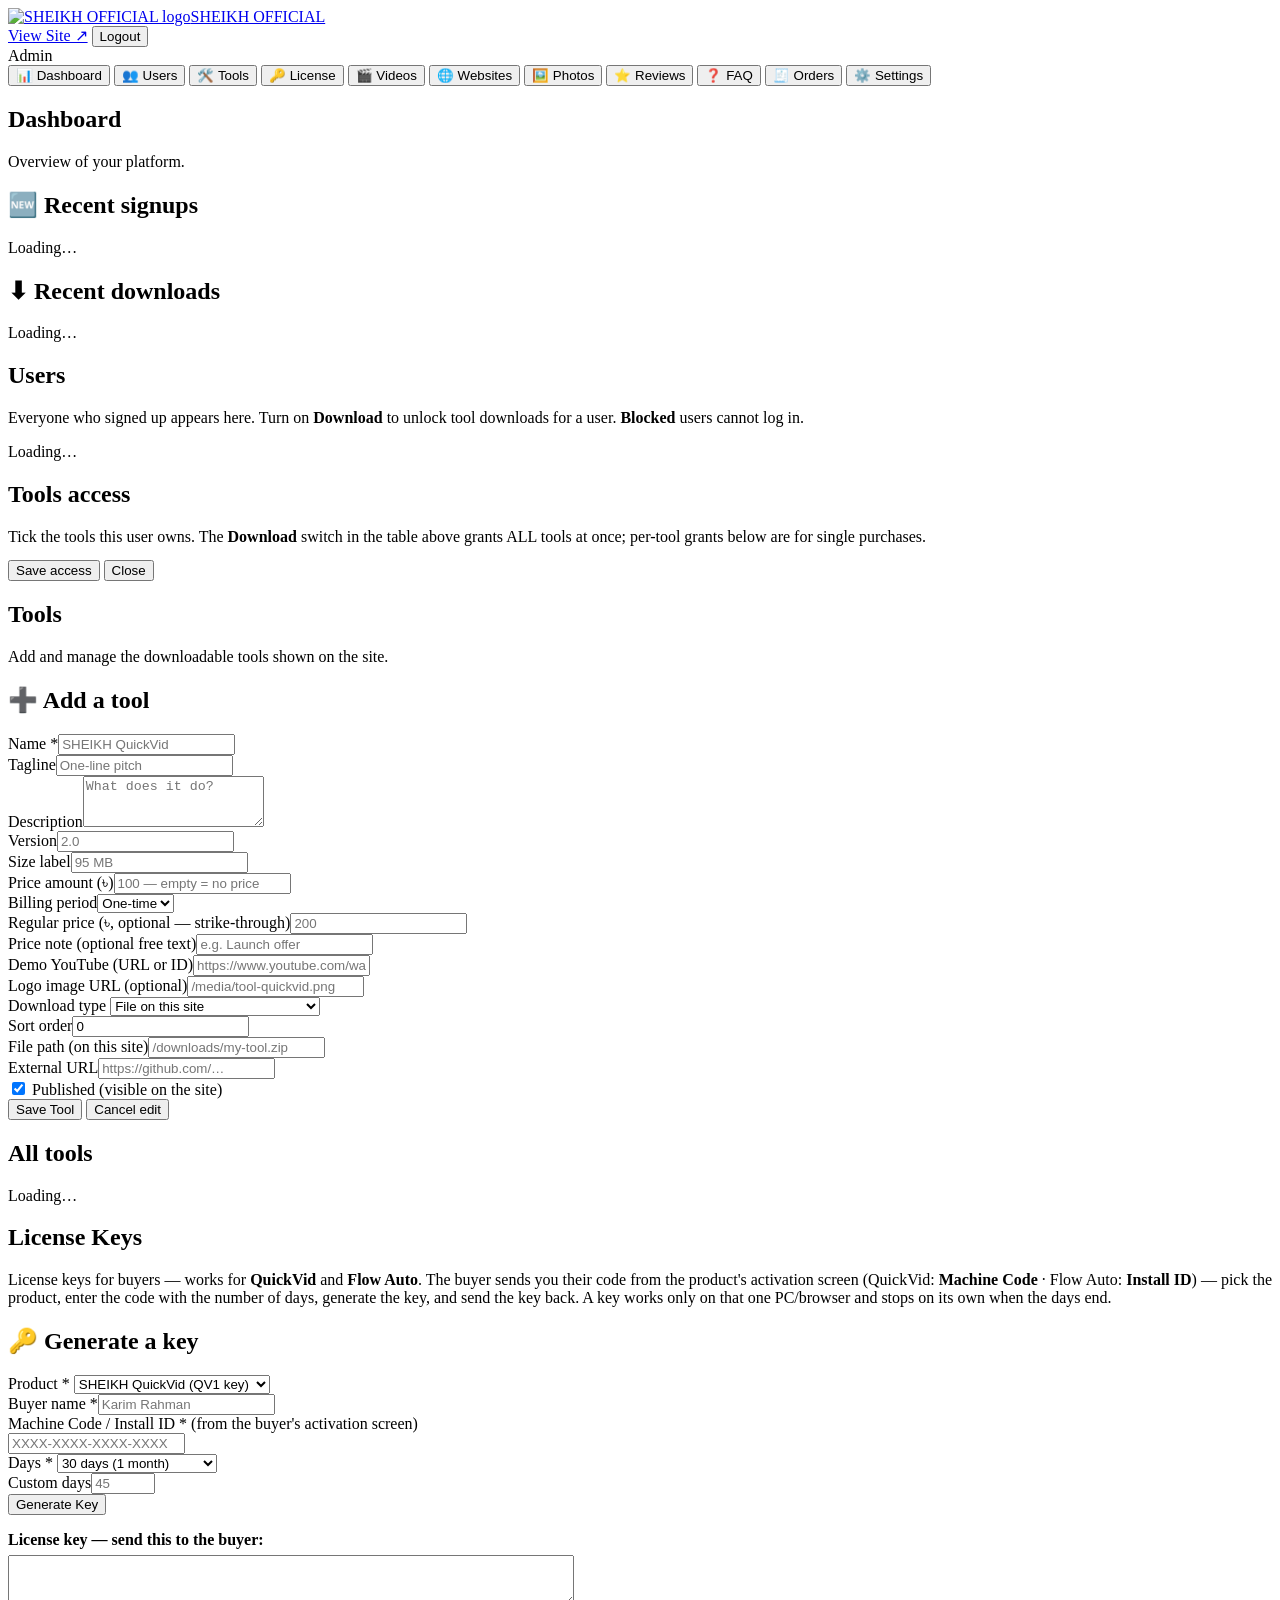
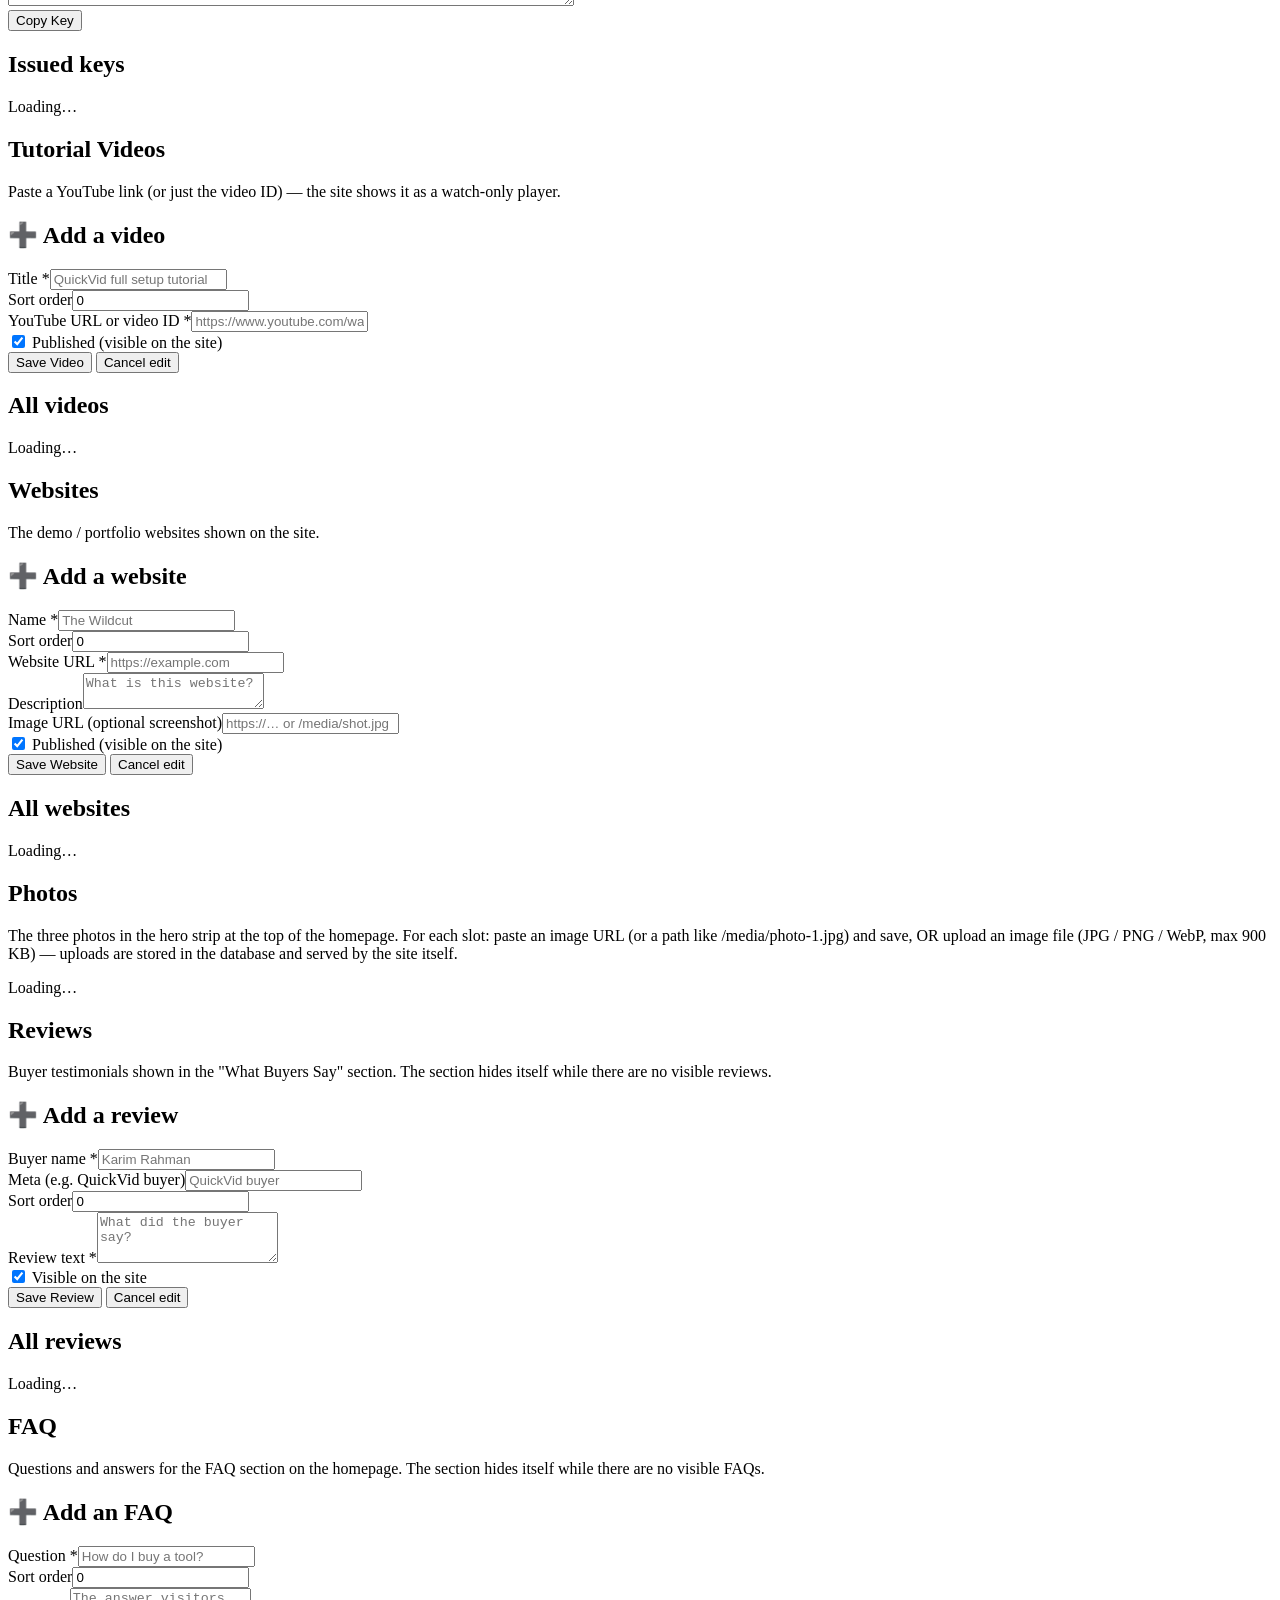
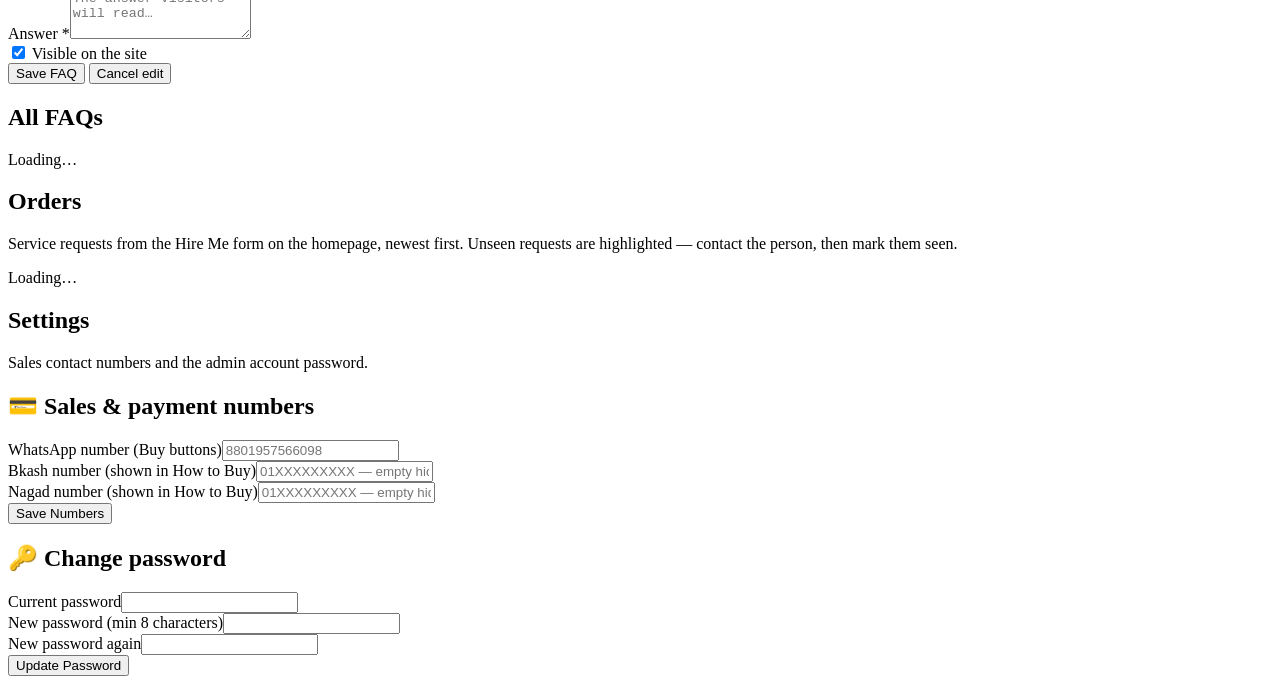
==== commit 2340af0c: "Flow Auto v3.1.0 license lock: FA1 keys in License tab (product picker), new locked build as the sit" ====
--- a/public/admin/index.html
+++ b/public/admin/index.html
@@ -116,12 +116,18 @@
     <!-- License keys (QuickVid) -->
     <section class="tab-page" id="tab-license">
       <h1>License Keys</h1>
-      <p class="page-sub">QuickVid license keys for buyers. The buyer sends you their <b>Machine Code</b> from QuickVid's activation screen (WhatsApp) — enter it here with the number of days, generate the key, and send the key back. A key works only on that one PC and stops on its own when the days end.</p>
+      <p class="page-sub">License keys for buyers — works for <b>QuickVid</b> and <b>Flow Auto</b>. The buyer sends you their code from the product's activation screen (QuickVid: <b>Machine Code</b> · Flow Auto: <b>Install ID</b>) — pick the product, enter the code with the number of days, generate the key, and send the key back. A key works only on that one PC/browser and stops on its own when the days end.</p>
       <div class="panel-box" style="max-width:560px">
         <h2>🔑 Generate a key</h2>
         <form id="licForm">
+          <div class="field"><label for="licProduct">Product *</label>
+            <select id="licProduct">
+              <option value="quickvid" selected>SHEIKH QuickVid (QV1 key)</option>
+              <option value="flow">SHEIKH Flow Auto (FA1 key)</option>
+            </select>
+          </div>
           <div class="field"><label for="licName">Buyer name *</label><input id="licName" required placeholder="Karim Rahman"></div>
-          <div class="field"><label for="licMachine">Machine Code * (from the buyer's QuickVid)</label><input id="licMachine" required placeholder="XXXX-XXXX-XXXX-XXXX" style="text-transform:uppercase"></div>
+          <div class="field"><label for="licMachine">Machine Code / Install ID * (from the buyer's activation screen)</label><input id="licMachine" required placeholder="XXXX-XXXX-XXXX-XXXX" style="text-transform:uppercase"></div>
           <div class="field"><label for="licDays">Days *</label>
             <select id="licDays">
               <option value="trial3">3 days — FREE TRIAL</option>
@@ -297,6 +303,6 @@
 </div>
 
 <div class="toast-zone" id="toastZone"></div>
-<script src="/assets/js/admin.js?v=6"></script>
+<script src="/assets/js/admin.js?v=7"></script>
 </body>
 </html>
